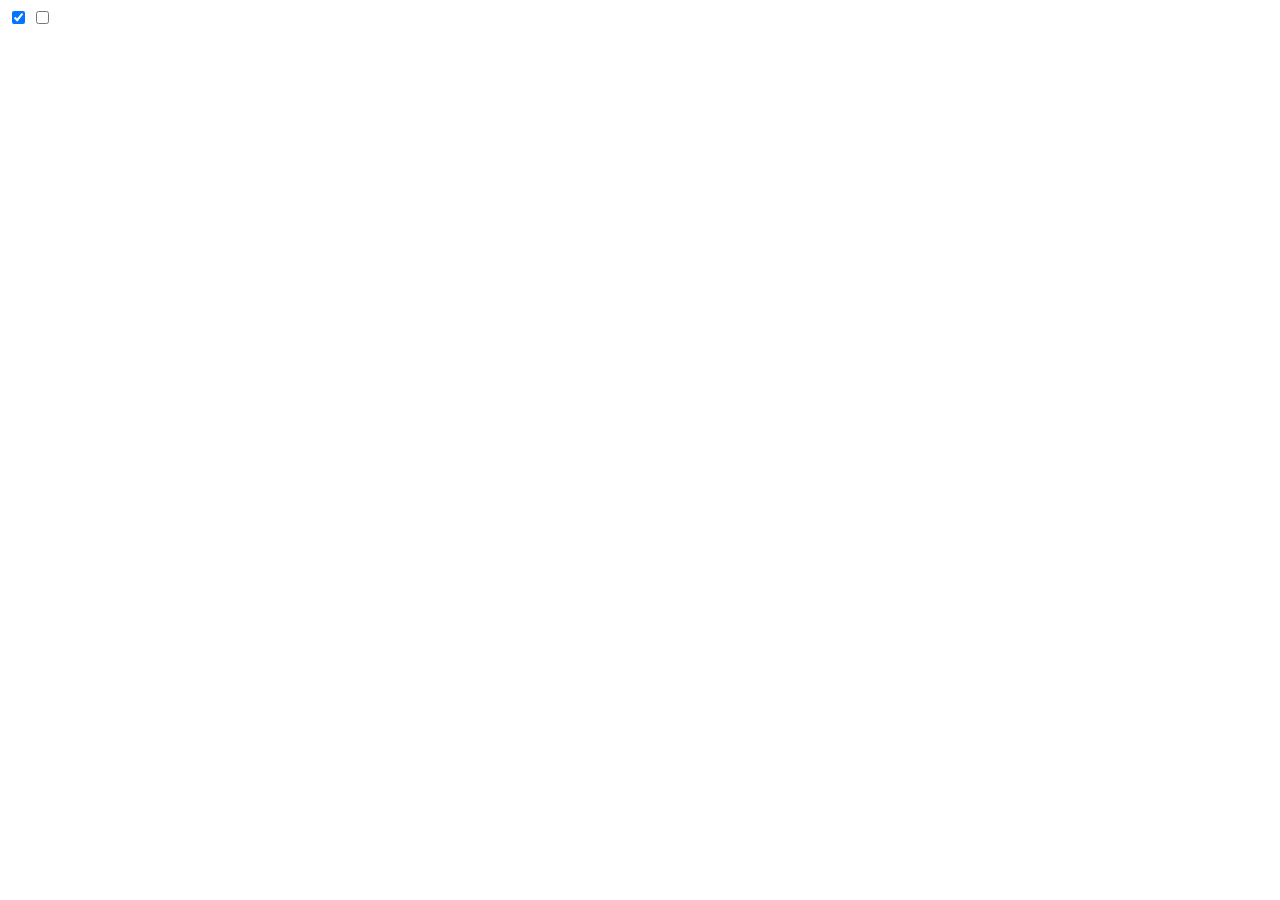
==== index.html @ f65154db "Fixes." ====
<!doctype html>
<html lang="en">
<head>
  <meta charset="UTF-8">
  <title>Document</title>

  <link rel="stylesheet" href="css/style.css"/>
  <script id="angularScript" src="//ajax.googleapis.com/ajax/libs/angularjs/1.3.0-beta.8/angular.js"></script>
  <script src="js/app.js"></script>
  
</head>
<body ng-app="myApp">

<input type="checkbox" id="test" ng-checked="checkbox" checked="checked" styled-checkbox layout="square" />

<input type="checkbox" id="test2" ng-checked="checkbox" styled-checkbox layout="normal" />

</body>
</html>
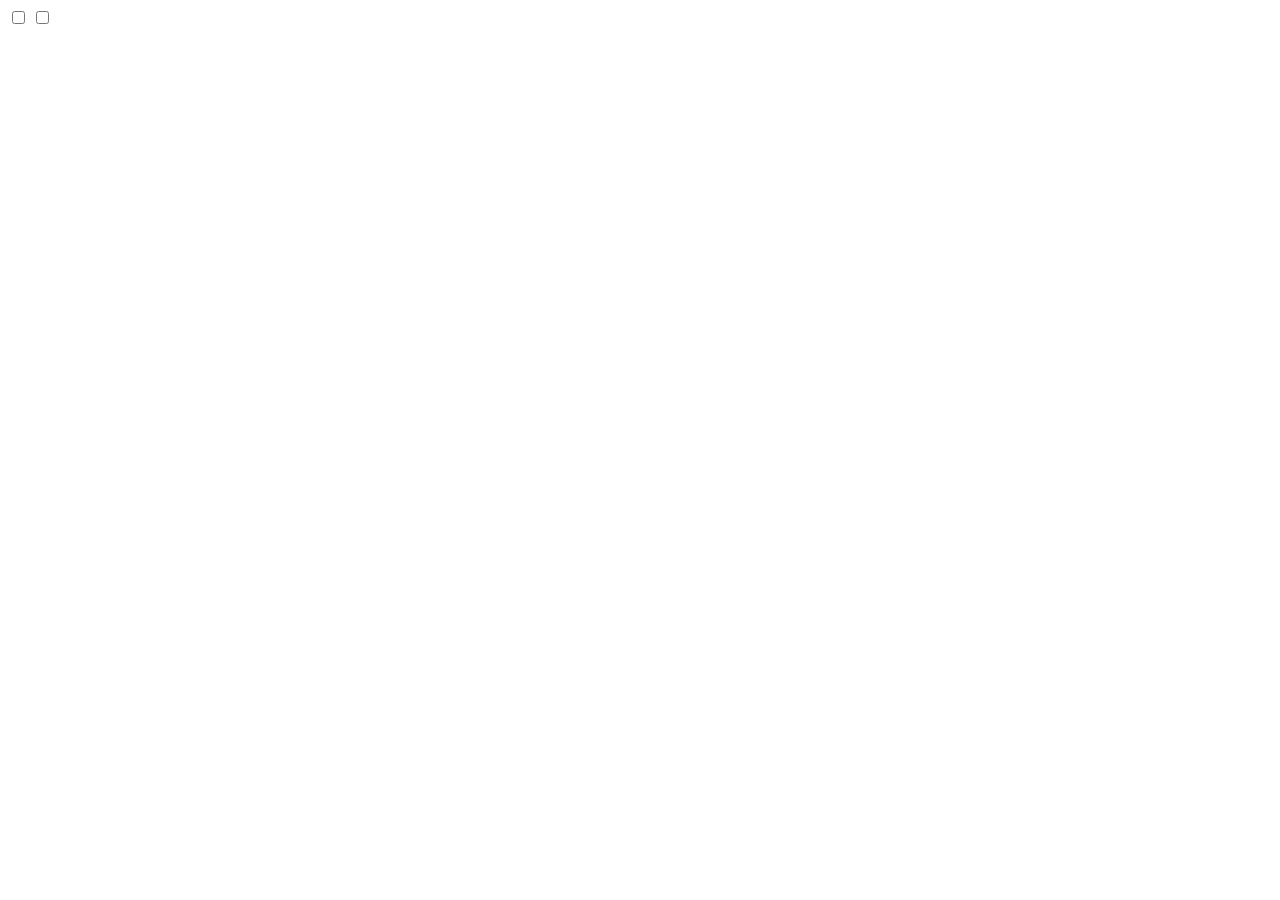
==== commit c8e3a7a7: "First commit" ====
--- a/index.html
+++ b/index.html
@@ -11,9 +11,9 @@
 </head>
 <body ng-app="myApp">
 
-<input type="checkbox" id="test" ng-checked="checkbox" checked="checked" styled-checkbox layout="square" />
+<input type="checkbox" id="test" styled-checkbox layout="square" />
 
-<input type="checkbox" id="test2" ng-checked="checkbox" styled-checkbox layout="normal" />
+<input type="checkbox" id="test2" styled-checkbox layout="normal" />
 
 </body>
 </html>
--- a/css/style.css
+++ b/css/style.css
@@ -0,0 +1,19 @@
+.checkbox {
+  width: 16px;
+  height: 16px;
+  background: url('../images/checkbox-unchecked.png') no-repeat;
+}
+
+.checkbox.checked {
+  background: url('../images/checkbox-checked.png') no-repeat;
+}
+
+.checkbox-normal {
+  width: 16px;
+  height: 16px;
+  background: url('../images/checkbox_normal-unchecked.png') no-repeat;
+}
+
+.checkbox-normal.checked {
+  background: url('../images/checkbox_normal-checked.png') no-repeat;
+}
